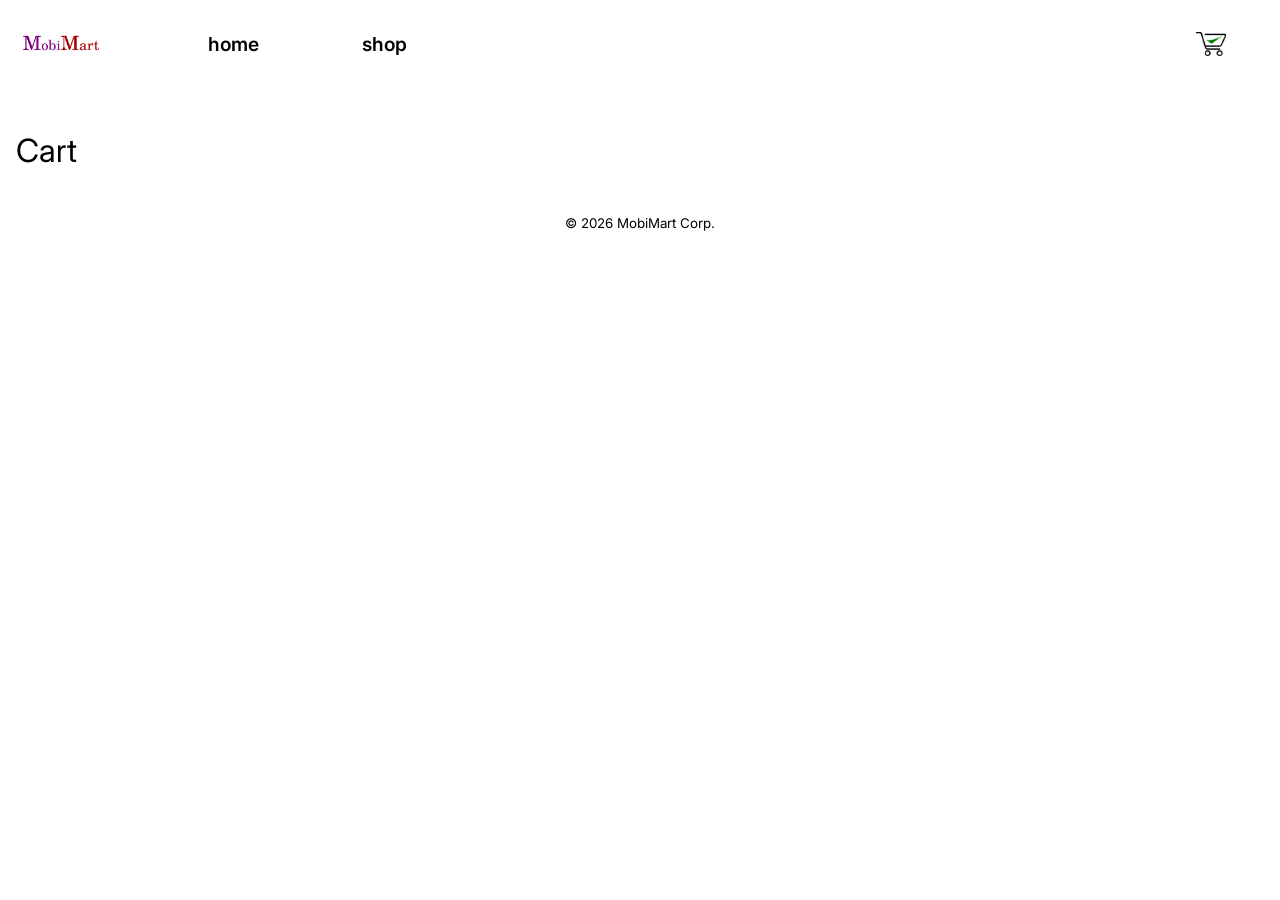
==== cart.html @ 39a76868 "Added inital (to be edited) images and icons to project. Additionally made website's basic layout an" ====
<!doctype html>
<html lang="en">
  <head>
    <meta charset="UTF-8" />
    <meta name="viewport" content="width=device-width, initial-scale=1.0" />
    <title>MobiMart</title>
    <link rel="stylesheet" href="css/main.css" />

    <link rel="preconnect" href="https://fonts.googleapis.com" />
    <link rel="preconnect" href="https://fonts.gstatic.com" crossorigin />
    <link
      href="https://fonts.googleapis.com/css2?family=Inter:ital,opsz,wght@0,14..32,100..900;1,14..32,100..900&display=swap"
      rel="stylesheet"
    />
    <script src="js/cart.js" defer></script>
  </head>

  <body>
    <header>
      <nav class="site-nav">
        <a href="index.html"
          ><img class="logo" src="img/logo.png" alt="Logo"
        /></a>
        <ul>
          <li><a href="index.html">home</a></li>
          <li><a href="products.html">shop</a></li>
          <li>
            <a href="#"
              ><img class="cart-icon" src="img/cart-in.png" alt="Cart icon"
            /></a>
          </li>
        </ul>
      </nav>
    </header>
    <main>
      <h1>Cart</h1>
      <section class="cart-grid"></section>
    </main>
    <footer>
      <small>&copy; 2026 MobiMart Corp.</small>
    </footer>
  </body>
</html>
---- css/main.css ----
body {
  margin: 1rem;
}

h1 {
  font-family: "Inter", sans-serif;
  font-weight: 400;
  font-style: normal;
}

p,
a,
small {
  font-family: "Inter", sans-serif;
  font-weight: 400;
  font-style: normal;
}

a {
  color: black;
  text-decoration: none;
}

.bold {
  font-weight: 600;
}

header {
  position: sticky;
  top: 0;
  background-color: white;
  margin-bottom: 6vh;
}

.site-nav {
  display: flex;
  align-items: center;
}

.logo {
  height: 2rem;
}

.site-nav ul {
  list-style: none;
  padding-left: 0;
  display: flex;
  flex-grow: 1;
}

.site-nav li {
  margin-left: 8vw;
}

.site-nav a {
  font-size: 1.2rem;
  font-weight: 600;
}

.site-nav li:last-child {
  margin-left: auto;
  margin-right: 3vw;
}

.cart-icon {
  height: 1.5rem;
}

.product-grid {
  display: grid;

  grid-template-columns: 1fr;
}

@media screen and (min-width: 450px) {
  .product-grid {
    grid-template-columns: 1fr 1fr;
    column-gap: 1vw;
  }
}

@media screen and (min-width: 700px) {
  .product-grid {
    grid-template-columns: repeat(3, 1fr);
  }
}

.product-container {
  display: grid;
  grid-template-columns: 1fr;
}

.cart {
  width: 1.6rem;
  grid-area: 1 / 1;
  justify-self: end;
  margin: 1vw;
}

.product-container a {
  grid-area: 1 / 1;
}

.product {
  width: 100%;
}

.product-1 {
  width: 50%;
}

.cart-grid {
  display: grid;
  gap: 1vw;
  grid-template-columns: repeat(auto-fit, minmax(14rem, 1fr));
}

footer {
  margin-top: 1.5rem;
  display: flex;
  justify-content: center;
}
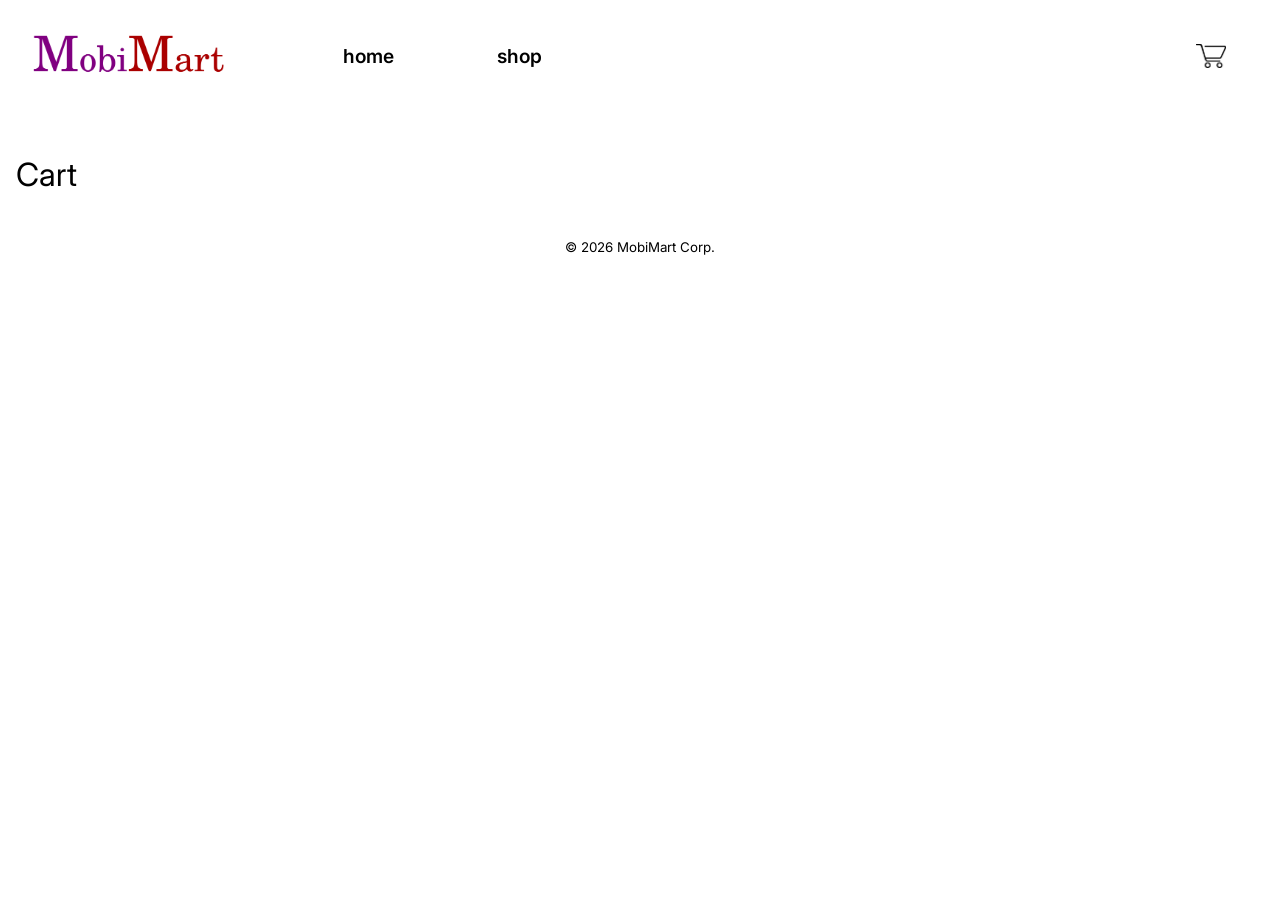
==== commit 9369bb66: "Adding and removing products to cart from products.html is now fully functional." ====
--- a/cart.html
+++ b/cart.html
@@ -26,7 +26,7 @@
           <li><a href="products.html">shop</a></li>
           <li>
             <a href="#"
-              ><img class="cart-icon" src="img/cart-in.png" alt="Cart icon"
+              ><img class="cart-icon" src="img/cart.png" alt="Cart icon"
             /></a>
           </li>
         </ul>
--- a/css/main.css
+++ b/css/main.css
@@ -38,7 +38,7 @@
 }
 
 .logo {
-  height: 2rem;
+  height: 5rem;
 }
 
 .site-nav ul {
